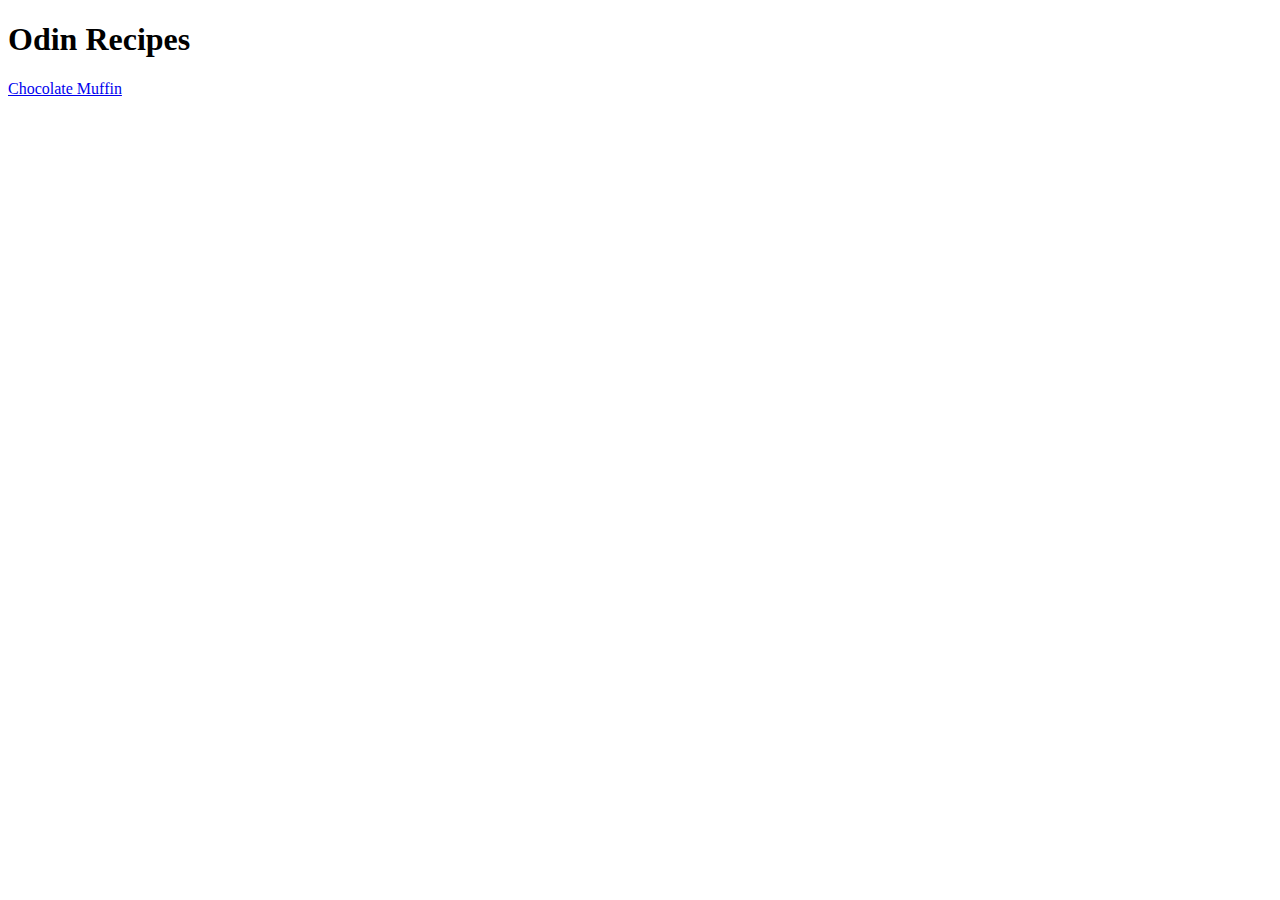
==== index.html @ 2d4d0d56 "Create the first recipe" ====
<!DOCTYPE html>
<html>
    <head>
        <meta charset="UTF-8">
        <title>Odin Recipes</title>
    </head>
    <body>
        <h1>Odin Recipes</h1>
        <a href="recipes/muffin.html">Chocolate Muffin</a>
    </body>
</html>
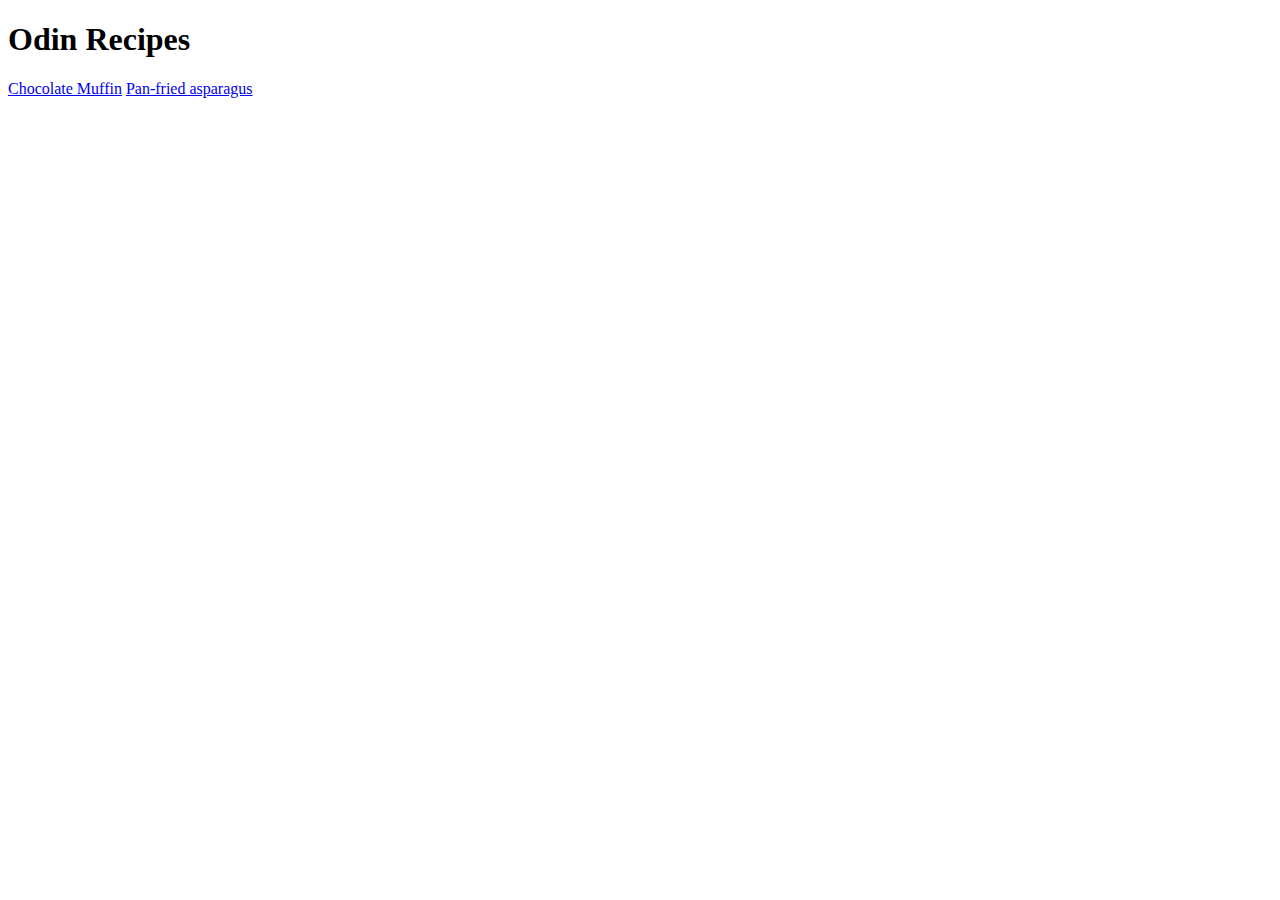
==== commit b9b1de9d: "Add the page with crustless spinach recipe Add directions to all recipes and improve the HTML syntax" ====
--- a/index.html
+++ b/index.html
@@ -6,6 +6,7 @@
     </head>
     <body>
         <h1>Odin Recipes</h1>
-        <a href="recipes/muffin.html">Chocolate Muffin</a>
+        <a href="./recipes/muffin.html">Chocolate Muffin</a>
+        <a href="./recipes/panfriedasparagus.html">Pan-fried asparagus</a>
     </body>
 </html>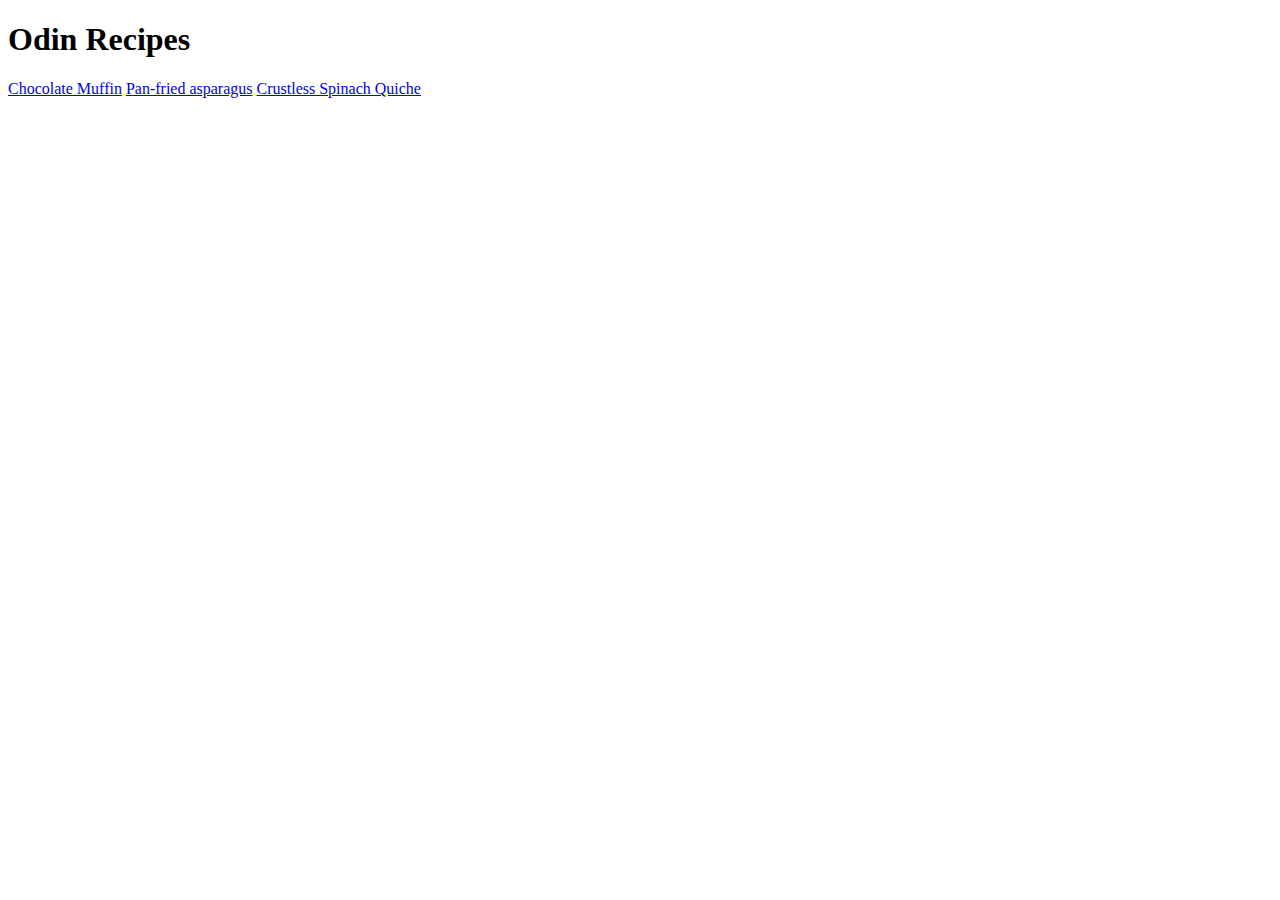
==== commit f67b4037: "Add the link to the quiche recipe to the landing page." ====
--- a/index.html
+++ b/index.html
@@ -8,5 +8,6 @@
         <h1>Odin Recipes</h1>
         <a href="./recipes/muffin.html">Chocolate Muffin</a>
         <a href="./recipes/panfriedasparagus.html">Pan-fried asparagus</a>
+        <a href="./recipes/crustless-spinach-quiche.html">Crustless Spinach Quiche</a>
     </body>
 </html>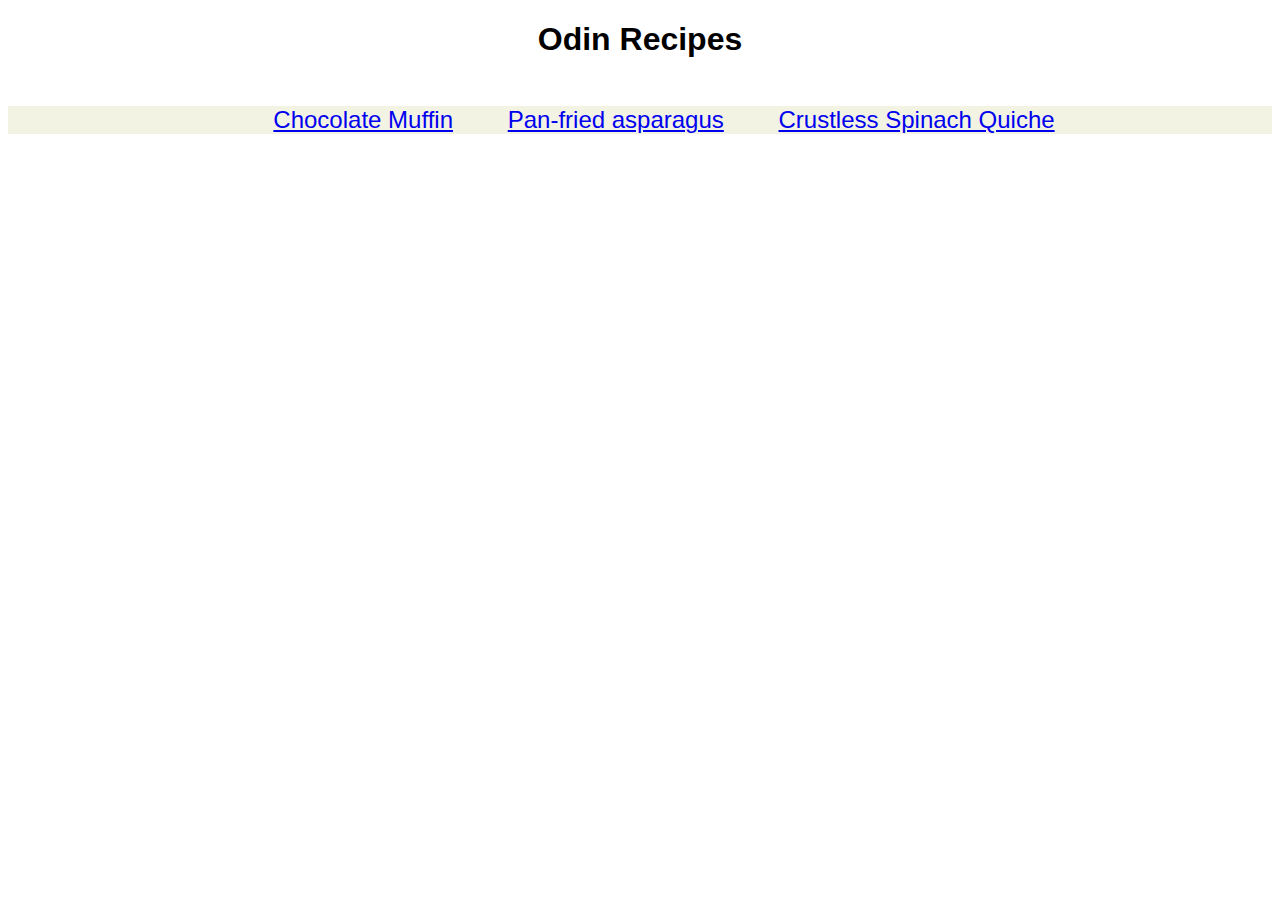
==== commit f36eb654: "Fix the bug where the quiche image wouldn't load" ====
--- a/index.html
+++ b/index.html
@@ -3,11 +3,14 @@
     <head>
         <meta charset="UTF-8">
         <title>Odin Recipes</title>
+        <link rel="stylesheet" href="./style.css">
     </head>
     <body>
         <h1>Odin Recipes</h1>
-        <a href="./recipes/muffin.html">Chocolate Muffin</a>
-        <a href="./recipes/panfriedasparagus.html">Pan-fried asparagus</a>
-        <a href="./recipes/crustless-spinach-quiche.html">Crustless Spinach Quiche</a>
+        <div>
+            <a href="./recipes/muffin.html">Chocolate Muffin</a>
+            <a href="./recipes/panfriedasparagus.html">Pan-fried asparagus</a>
+            <a href="./recipes/crustless-spinach-quiche.html">Crustless Spinach Quiche</a>     
+        </div>
     </body>
 </html>--- a/style.css
+++ b/style.css
@@ -0,0 +1,36 @@
+* {
+    font-family: Verdana, Geneva, Tahoma, sans-serif;
+}
+
+h1 {
+    font-family: Verdana, Geneva, Tahoma, sans-serif;
+    text-align: center;
+    margin-bottom: 3rem;
+}
+
+div {
+    font-size: 24px;
+    font-family: Arial, Helvetica, sans-serif;
+    text-align: center;
+    background-color: rgb(243, 243, 227);
+}
+
+a {
+    margin-left: 3rem;
+}
+
+.short-description {
+    font-size: 22px;
+    font-weight: normal;
+    margin-bottom: 2rem;
+}
+
+.second-description {
+    font-size: 19px;
+}
+
+img {
+    width: 600px;
+    height: auto;
+    justify-self: center;
+}